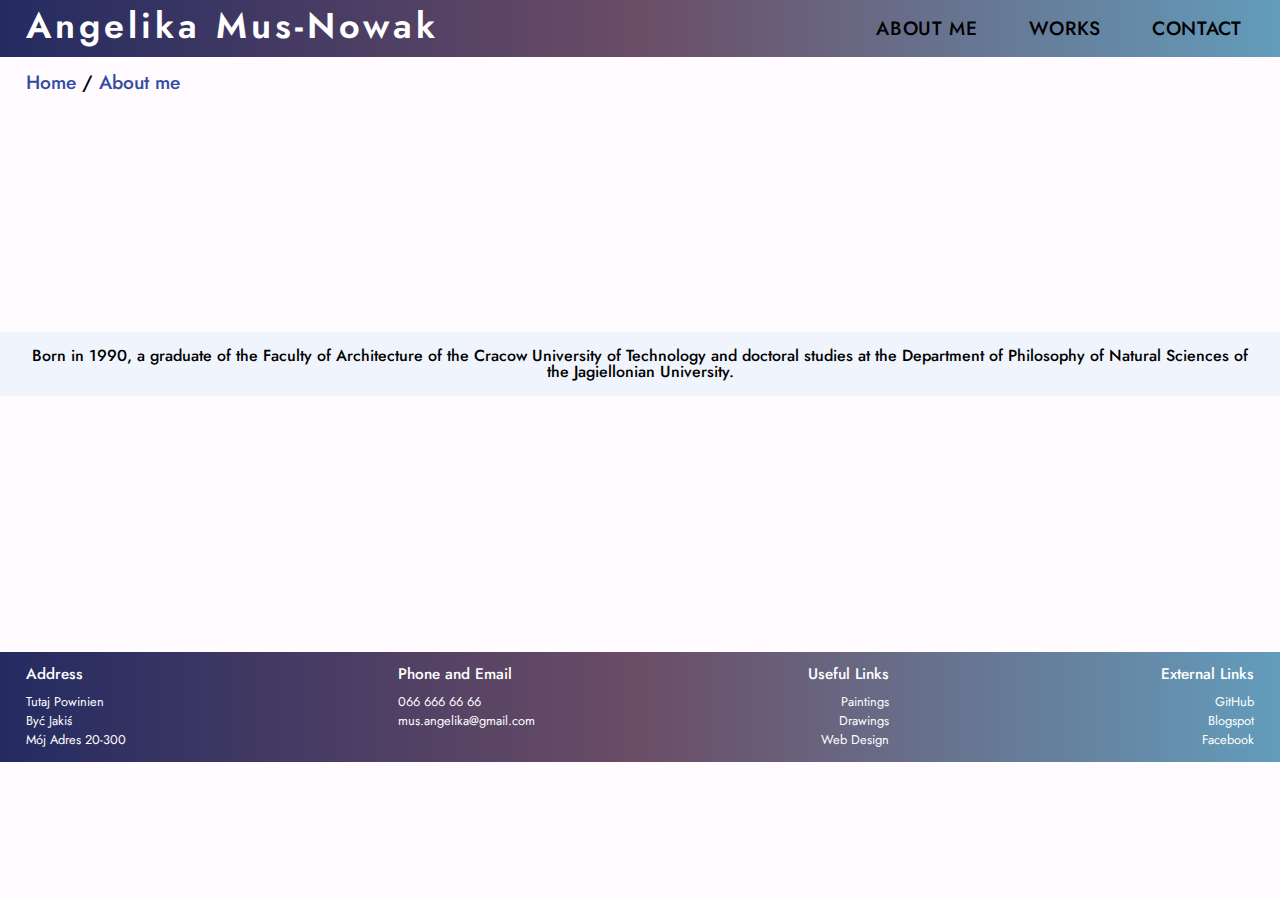
==== about-me.html @ d8fbfcee "rightFooter" ====
<!DOCTYPE html>
<html>
  <head>
    <meta charset="utf-8">
    <meta name="viewport" content="width=device-width, initial-scale=1">
    <title>Angelika Mus-Nowak - portfolio - About me</title>
    <link rel='stylesheet' href='resources/reset.css'>
    <link href="https://fonts.googleapis.com/css2?family=Jost:ital,wght@0,200;0,300;0,400;0,500;0,600;0,700;1,200;1,300;1,400;1,500;1,600;1,700&display=swap" rel="stylesheet">
    <link rel='stylesheet' href='resources/styles.css'>
  </head>

  <body>
      <header>
        <h1><a href="./">Angelika <span class="nobr">Mus-Nowak</span></a></h1>
        <ul>
          <li><a href="about-me.html">ABOUT ME</a></li>
          <li><a href="./#works">WORKS</a></li>
          <li><a href="./#contact">CONTACT</a></li>
        </ul>
      </header>
      <nav>
          <h3><a href="./">Home</a> / <a href="about-me.html">About me</a></h2>
      </nav>
      <article class="about-me">
          <p>Born in 1990, a graduate of the Faculty of Architecture of the Cracow University of Technology and doctoral studies at the Department of Philosophy of Natural Sciences of the Jagiellonian University.</p>
      </article>
      <footer>
        <section>
          <h3 id="contact">Address</h3>
          <p>Tutaj Powinien</br>
            Być Jakiś</br>
            Mój Adres 20-300</p>
        </section>
        <section>
          <h3>Phone and Email</h3>
          <p>066 666 66 66</br>
            mus.angelika@gmail.com</p>
        </section>
        <section class="right">
          <h3>Useful Links</h3>
          <ul>
            <li><a href="./#w1">Paintings</a></li>
            <li><a href="./#w3">Drawings</a></li>
            <li><a href="./#w5">Web Design</a></li>  
          </ul>
        </section>
        <section class="right">
          <h3>External Links</h3>
          <ul>
            <li><a href="https://github.com/angelikamusnowak" target="_blank" rel="noopener noreferrer">GitHub</a></li>
            <li><a href="https://angelikamus.blogspot.com/" target="_blank" rel="noopener noreferrer">Blogspot</a></li>
            <li><a href="https://www.facebook.com/art.angelika.mus" target="_blank" rel="noopener noreferrer">Facebook</a></li>  
          </ul>
        </section>
      </footer>
    </div>
    </div>
    <script src="main.js"></script>
  </body>

</html>
---- resources/styles.css ----
body {
    background-color: #fffbff;
    color: #000000;
    text-align: center;
    font-size: 16px;
    font-family: 'Jost', sans-serif;
}


h1 {
  font-size: 1.8rem;
  font-weight: 600;
  letter-spacing: 0.25rem;
}

h2 {
  font-size: 1.5rem;
  font-weight: 600;
  margin-bottom: 0.6rem;
}

h3 {
  font-size: 1.2rem;
  font-weight: 500;
  margin-bottom: 0.5rem;
}

span.nobr { 
  white-space: nowrap; 
}

@media only screen and (max-width: 800px) {
  body {
    font-size: 14px;
  }
}

@media only screen and (max-width: 630px) {
  body {
    font-size: 13px;
  }
}

/*header*/

header {
  display: flex;
  background-color: rgba(36, 43, 97, 1);
  background-image: linear-gradient(90deg, rgba(36, 43, 97, 1) 0%, rgba(107, 77, 102, 1) 50%, rgba(99, 156, 187, 1) 100%);
  color: rgba(255, 255, 255, 0.863);
  justify-content: space-between;
}

header h1 {
  font-size: 2.8vw;
  flex-shrink: 4;
  padding-left: 2vw;
  padding-bottom: 0.8rem;
  padding-top: 0.5rem;
  margin: auto 0;
  text-align: left;
}

header h1 a{
  transition: color 1s ease-in-out;
  color: white;
}

header h1 a:hover{
  color: rgba(219, 242, 255, 0.719);
}

header ul {
  flex-shrink: 1;
  display: inline-flex;
  justify-content: space-between;
  align-items: center;
  padding: 1.25vw 1vw 0.75vw 1vw;
  flex-wrap: wrap;
}

header li {
  flex-shrink: 3;
  margin-bottom: 0.5vw;
  letter-spacing: 0.05vw;
  font-size: 1.5vw;
  font-weight: 500;
  padding: 0 2vw;
  color: black;
  transition: color 1s ease-in-out;
}

header li a:hover {
  color: rgb(255, 244, 244);
}

@media only screen and (max-width: 1000px) {
  header li {
    font-size: 1.7vw;
  }

  header h1 {
    font-size: 3.2vw;
  }
}

@media only screen and (max-width: 860px) {
    header ul {
      justify-content: flex-end;
    }
    header li {
      font-size: 1.1rem;
    }
    
    header h1 {
      font-size: 1.9rem;
    }
}

@media only screen and (max-width: 600px) {
    header li {
      font-size: 1rem;
    }
    
    header h1 {
      font-size: 1.7rem;
    }
}

/*main*/

.main {
  background-image: url(images/banner_painting.JPG);
  background-repeat: no-repeat;
  background-position: center;
  background-size: cover;
  display: flex;
  flex-direction: column;
  justify-content: center;
  height: 50vw;
  margin: 1rem auto;
}

.main a {
  border: 1px solid rgba(255, 255, 255, 0.952);
  background-color: #2187caaf;
  width: fit-content;
  margin: auto;
  transition: transform 1.5s ease-in-out;
}

.main a:hover {
  background-color: rgba(255, 255, 255, 0.801);
  transform: scale(1.5);
}

.main h1 {
  width: fit-content;
  margin: auto;
  text-transform: uppercase;
  color: rgba(255, 255, 255, 0.966);
  padding: 1rem 2rem;
  letter-spacing: 0.15rem;
}
.main h1:hover {
  color: #125cb1d5;
}
@media only screen and (max-width: 630px) {
  .main h1 {
    font-size: 1.6rem;
  }
  .main p{
    font-size: 1.2rem;
  }
}

/*works*/

.works {
  display: grid;
  grid-template-areas: "A B C"
                      "D E F";
  gap: 2rem;
  padding: 2rem;
  background-color: #e6f1fc;
}

.works>div {
  background-color: white;
  padding: 1.5rem;
  color: #0a41a8d0;
  transition: transform 1.5s;
}

.works .image {
  height: 15rem;
  width: auto;
  margin-bottom: 1rem;
  background-repeat: no-repeat;
  background-position: center;
  background-size: cover;
}

.works p {
  line-height: 1.3rem;
  font-weight: 300;
  text-align: justify;
}

.w1 .image {
  background-image: url(images/paintings.jpg);
}

.w2 .image {
  background-image: url(images/pastel.JPG);
}

.w3 .image {
  background-image: url(images/drawings.jpg);
}

.w4 .image {
  background-image: url(images/poster.jpg);
}

.w5 .image {
  background-image: url(images/web_design.png);
}

.w6 .image {
  background-image: url(images/logo.png);
}

@media only screen and (max-width: 800px) {
  .works {
    grid-template: 1fr 1fr 1fr / 1fr 1fr;
  }
}

@media only screen and (max-width: 630px) {
  .works {
    grid-template: repeat(6, 1fr)/ 1fr;
  }
}

/*nav*/

nav {
  text-align: left;
  margin: 1rem 2vw;
}

nav a {
  color: rgb(50, 76, 163);
}

nav a:hover {
  color: rgb(124, 69, 108);
}

/*about me*/

.about-me {
  background-image: url(images/me.JPG);
  background-repeat: no-repeat;
  background-position: center;
  background-size: cover;
  display: flex;
  flex-direction: column;
  justify-content: center;
  height: 40vw;
  margin: 1rem auto 2rem;
}

.about-me p {
  background-color: #e6f1fc9d;
  padding: 1rem 2vw;
  font-weight: 500;
}

@media only screen and (max-width: 650px) {
  .about-me {
    margin: 1rem auto 1rem;
  }
}

/*footer*/

footer {
  display: flex;
  justify-content: space-between;
  background-color: rgba(36, 43, 97, 1);
  background-image: linear-gradient(90deg, rgba(36, 43, 97, 1) 0%, rgba(107, 77, 102, 1) 50%, rgba(99, 156, 187, 1) 100%);
  color:white;
  padding: 1vw 2vw;
  line-height: 1.5vw;
  text-align: left;
  font-size: 1vw;
}

footer h3 {
  font-size: 1.2vw;
}

footer a {
  color: white;
}

footer a:hover {
  color:black;
}

footer .right {
  text-align: right;
}

@media only screen and (max-width: 1267px) {
  footer {
    font-size: 0.9rem;
    line-height: 1.4rem;
    padding: 2vw 2vw;
  }

  footer h3 {
    font-size: 1.1rem;
  }
}

@media only screen and (max-width: 840px) {
    footer {
      font-size: 1.7vw;
      line-height: 2.2vw;
      padding: 2vw 2vw;
    }
  
    footer h3 {
      font-size: 2.2vw;
    }
  }

@media only screen and (max-width: 650px) {
    footer {
      flex-direction: column;
      font-size: 0.8rem;
      padding: 1rem 2rem;
      line-height: 1.2rem;
    }

    footer section {
      margin: 1rem 0;
    }

    footer h3 {
      font-size: 1.1rem;
    }

    footer a:hover {
      color:rgb(157, 211, 255)
    }

    footer .right {
      text-align: left;
    }
  }
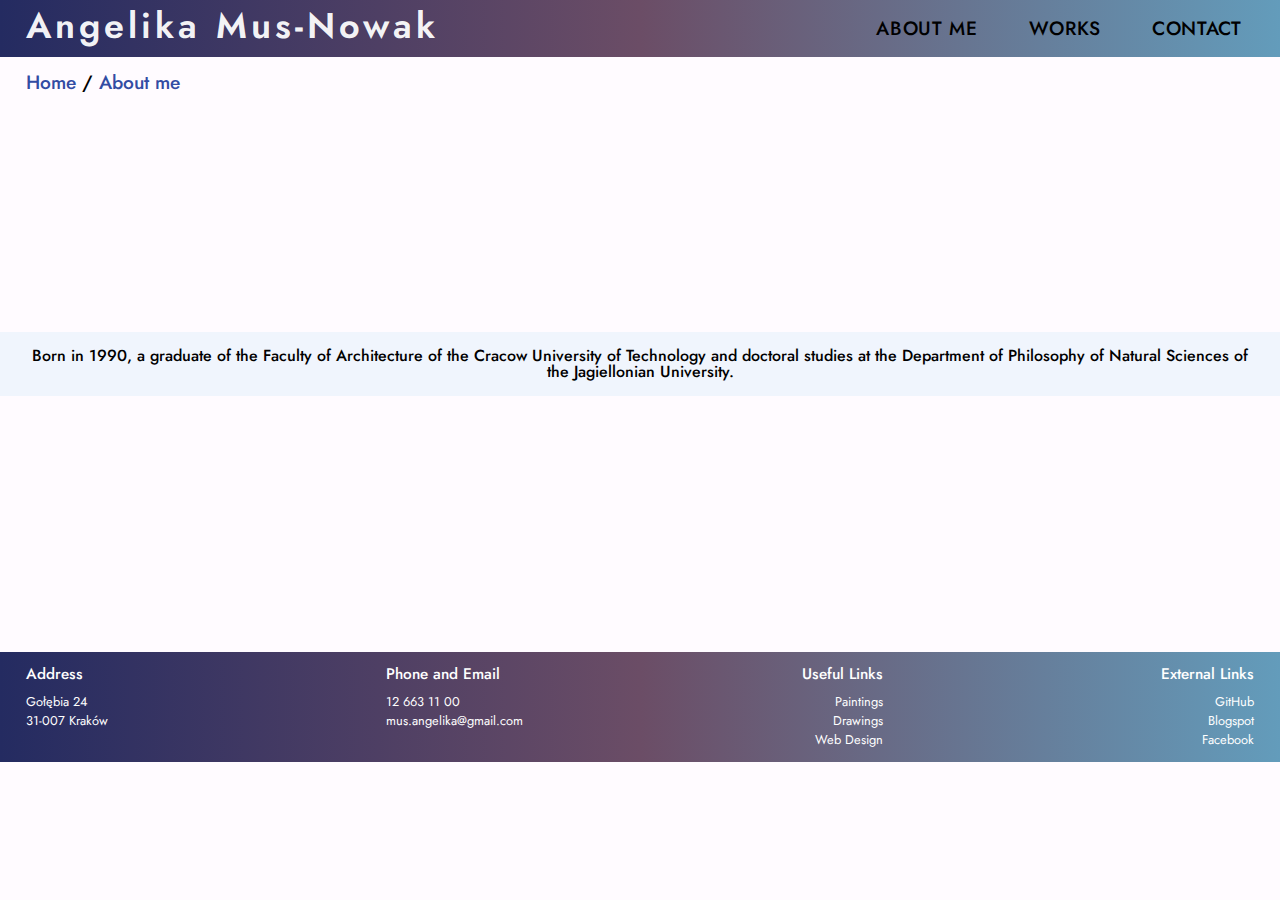
==== commit 26484ed1: "zmianaAdresuITelefonu" ====
--- a/about-me.html
+++ b/about-me.html
@@ -27,13 +27,12 @@
       <footer>
         <section>
           <h3 id="contact">Address</h3>
-          <p>Tutaj Powinien</br>
-            Być Jakiś</br>
-            Mój Adres 20-300</p>
+          <p>Gołębia 24</br>
+            31-007 Kraków</p>
         </section>
         <section>
           <h3>Phone and Email</h3>
-          <p>066 666 66 66</br>
+          <p>12 663 11 00</br>
             mus.angelika@gmail.com</p>
         </section>
         <section class="right">
--- a/resources/styles.css
+++ b/resources/styles.css
@@ -62,8 +62,8 @@
 }
 
 header h1 a{
-  transition: color 1s ease-in-out;
-  color: white;
+  transition: color 0.5s ease-in-out;
+  color: rgba(255, 255, 255, 0.959);
 }
 
 header h1 a:hover{
@@ -167,10 +167,10 @@
 }
 @media only screen and (max-width: 630px) {
   .main h1 {
-    font-size: 1.6rem;
-  }
-  .main p{
-    font-size: 1.2rem;
+    font-size: 1.3rem;
+  }
+  .main a:hover {
+    transform: scale(1.1);
   }
 }
 
@@ -189,7 +189,7 @@
   background-color: white;
   padding: 1.5rem;
   color: #0a41a8d0;
-  transition: transform 1.5s;
+  transition: transform 1.8s 0.1s;
 }
 
 .works .image {
@@ -199,12 +199,11 @@
   background-repeat: no-repeat;
   background-position: center;
   background-size: cover;
-}
-
-.works p {
-  line-height: 1.3rem;
-  font-weight: 300;
-  text-align: justify;
+  transition: transform 1.8s;
+}
+
+.works h2 {
+  transition: transform 1.8s;
 }
 
 .w1 .image {
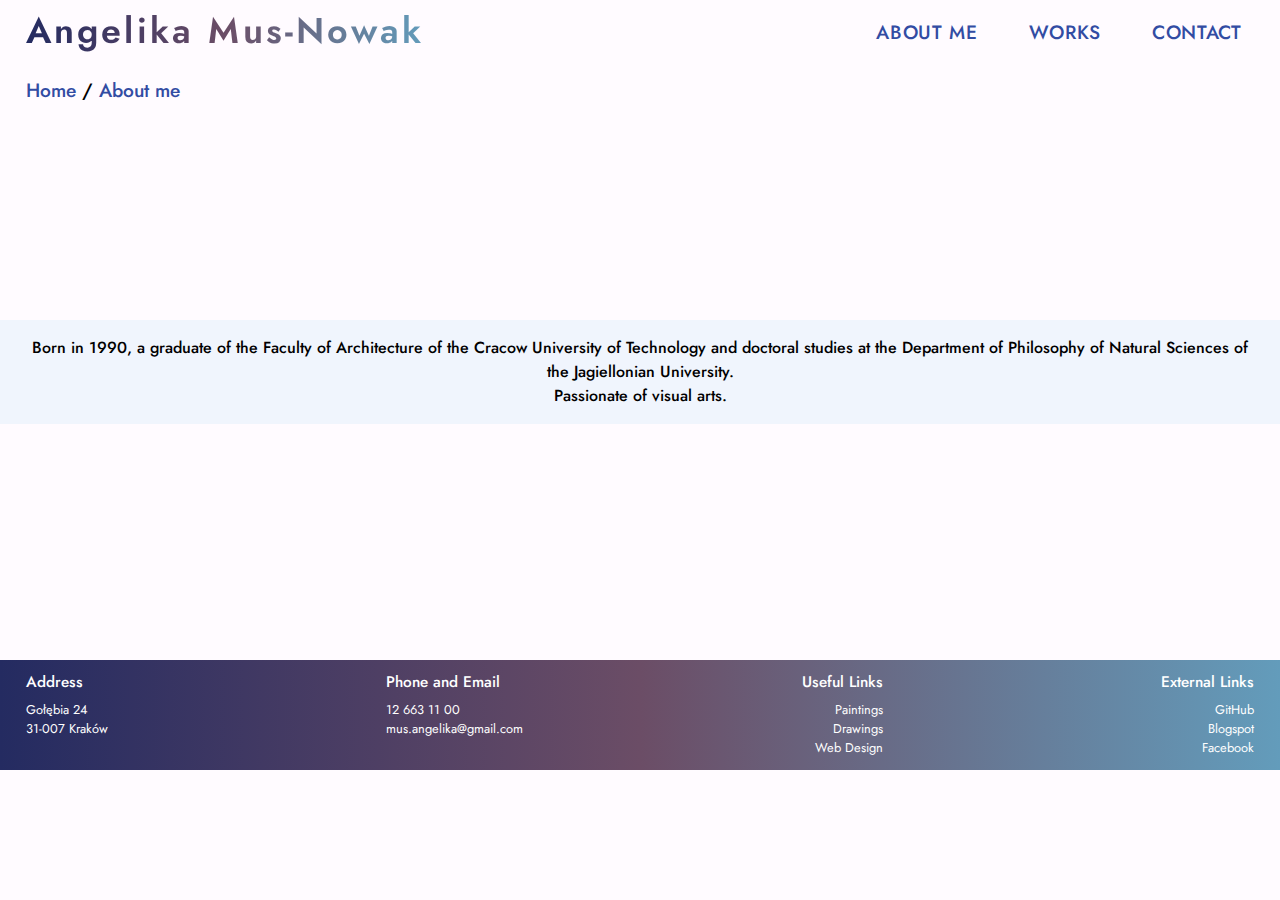
==== commit bb5ab03e: "color changes" ====
--- a/about-me.html
+++ b/about-me.html
@@ -22,7 +22,9 @@
           <h3><a href="./">Home</a> / <a href="about-me.html">About me</a></h2>
       </nav>
       <article class="about-me">
-          <p>Born in 1990, a graduate of the Faculty of Architecture of the Cracow University of Technology and doctoral studies at the Department of Philosophy of Natural Sciences of the Jagiellonian University.</p>
+          <p>Born in 1990, a graduate of the Faculty of Architecture of the Cracow University of Technology and doctoral studies at the Department of Philosophy of Natural Sciences of the Jagiellonian University.</br>
+            Passionate of visual arts.
+          </p>
       </article>
       <footer>
         <section>
--- a/resources/styles.css
+++ b/resources/styles.css
@@ -10,7 +10,7 @@
 h1 {
   font-size: 1.8rem;
   font-weight: 600;
-  letter-spacing: 0.25rem;
+  letter-spacing: 0.2rem;
 }
 
 h2 {
@@ -45,9 +45,6 @@
 
 header {
   display: flex;
-  background-color: rgba(36, 43, 97, 1);
-  background-image: linear-gradient(90deg, rgba(36, 43, 97, 1) 0%, rgba(107, 77, 102, 1) 50%, rgba(99, 156, 187, 1) 100%);
-  color: rgba(255, 255, 255, 0.863);
   justify-content: space-between;
 }
 
@@ -55,19 +52,24 @@
   font-size: 2.8vw;
   flex-shrink: 4;
   padding-left: 2vw;
-  padding-bottom: 0.8rem;
-  padding-top: 0.5rem;
+  padding-bottom: 1rem;
+  padding-top: 0.8rem;
   margin: auto 0;
   text-align: left;
 }
 
 header h1 a{
-  transition: color 0.5s ease-in-out;
-  color: rgba(255, 255, 255, 0.959);
-}
-
-header h1 a:hover{
-  color: rgba(219, 242, 255, 0.719);
+  background-color: rgba(36, 43, 97, 1);
+  background-image: linear-gradient(90deg, rgba(36, 43, 97, 1) 0%, rgba(107, 77, 102, 1) 50%, rgba(99, 156, 187, 1) 100%);
+  -webkit-background-clip: text;
+  background-clip: text;
+  -webkit-text-fill-color: transparent;
+  transition: background-color 0.2s ease-out;
+}
+
+header h1 a:hover {
+  background-color:  rgb(253, 93, 93);
+  background-image: none;
 }
 
 header ul {
@@ -86,12 +88,15 @@
   font-size: 1.5vw;
   font-weight: 500;
   padding: 0 2vw;
-  color: black;
-  transition: color 1s ease-in-out;
+}
+
+header li a {
+  color: rgb(50, 76, 163);
+  transition: color 0.2s ease-out;
 }
 
 header li a:hover {
-  color: rgb(255, 244, 244);
+  color:  rgb(253, 93, 93);
 }
 
 @media only screen and (max-width: 1000px) {
@@ -117,15 +122,25 @@
     }
 }
 
+@media only screen and (max-width: 715px) {
+
+    header h1 a{
+      background-color: rgb(50, 76, 163);
+      background-image: none;
+    }
+    
+}
+
 @media only screen and (max-width: 600px) {
-    header li {
-      font-size: 1rem;
-    }
-    
-    header h1 {
-      font-size: 1.7rem;
-    }
-}
+  header li {
+    font-size: 1rem;
+  }
+  
+  header h1 {
+    font-size: 1.7rem;
+  }
+}
+
 
 /*main*/
 
@@ -138,11 +153,11 @@
   flex-direction: column;
   justify-content: center;
   height: 50vw;
-  margin: 1rem auto;
+  margin: auto;
 }
 
 .main a {
-  border: 1px solid rgba(255, 255, 255, 0.952);
+  border: 1px solid rgb(255, 255, 255);
   background-color: #2187caaf;
   width: fit-content;
   margin: auto;
@@ -150,7 +165,7 @@
 }
 
 .main a:hover {
-  background-color: rgba(255, 255, 255, 0.801);
+  background-color: rgba(254, 101, 101, 0.507);;
   transform: scale(1.5);
 }
 
@@ -162,9 +177,22 @@
   padding: 1rem 2rem;
   letter-spacing: 0.15rem;
 }
-.main h1:hover {
-  color: #125cb1d5;
-}
+
+@media only screen and (max-width: 1200px) {
+  .main h1 {
+    font-size: 1.5rem;
+  }
+  .main a:hover {
+    transform: scale(1.3);
+  }
+}
+
+@media only screen and (max-width: 733px) {
+  .main h1 {
+    font-size: 1.3rem;
+  }
+}
+
 @media only screen and (max-width: 630px) {
   .main h1 {
     font-size: 1.3rem;
@@ -185,11 +213,16 @@
   background-color: #e6f1fc;
 }
 
-.works>div {
+.works>div, .works>a{
   background-color: white;
   padding: 1.5rem;
-  color: #0a41a8d0;
-  transition: transform 1.8s 0.1s;
+  color: rgb(50, 76, 163);
+  transition: transform 1.8s 0.1s, color 1.8s 0.1s;;
+}
+
+.works>div:hover, .works>a:hover {
+  transform: scale(1.07);
+  color:  rgb(253, 93, 93);
 }
 
 .works .image {
@@ -275,6 +308,7 @@
   background-color: #e6f1fc9d;
   padding: 1rem 2vw;
   font-weight: 500;
+  line-height: 1.5rem;
 }
 
 @media only screen and (max-width: 650px) {
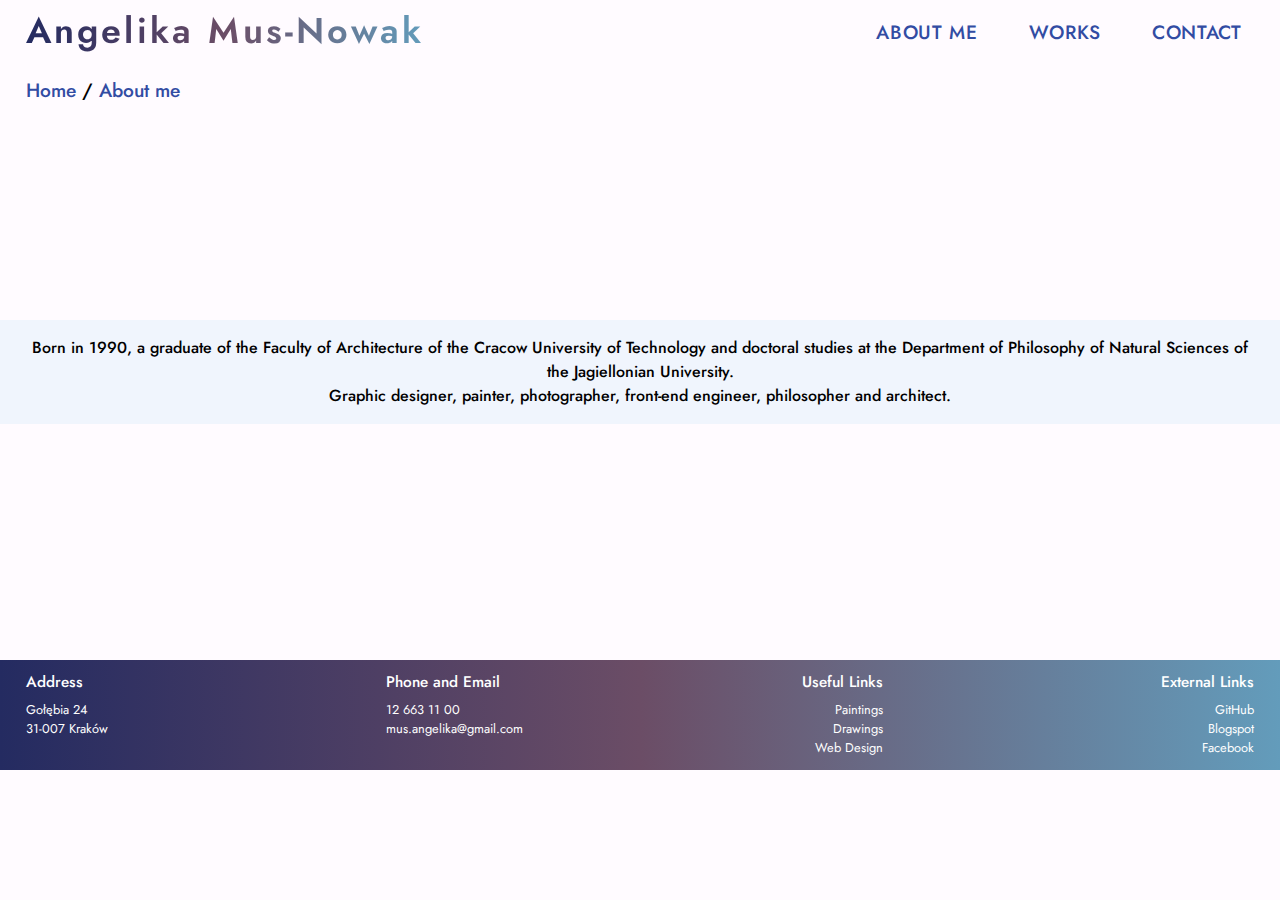
==== commit 092a655f: "new works" ====
--- a/about-me.html
+++ b/about-me.html
@@ -23,7 +23,7 @@
       </nav>
       <article class="about-me">
           <p>Born in 1990, a graduate of the Faculty of Architecture of the Cracow University of Technology and doctoral studies at the Department of Philosophy of Natural Sciences of the Jagiellonian University.</br>
-            Passionate of visual arts.
+            Graphic designer, painter, photographer, front-end engineer, philosopher and architect.
           </p>
       </article>
       <footer>
--- a/resources/styles.css
+++ b/resources/styles.css
@@ -217,12 +217,12 @@
   background-color: white;
   padding: 1.5rem;
   color: rgb(50, 76, 163);
-  transition: transform 1.8s 0.1s, color 1.8s 0.1s;;
+  transition: transform 1.2s ease-in-out, color 1.2s ease-in-out;
 }
 
 .works>div:hover, .works>a:hover {
   transform: scale(1.07);
-  color:  rgb(253, 93, 93);
+  color:  rgb(252, 69, 69);
 }
 
 .works .image {
@@ -263,6 +263,24 @@
   background-image: url(images/logo.png);
 }
 
+.w7 .image {
+  background-image: url(images/photography.JPG);
+}
+
+.w8 .image {
+  background-image: url(images/rendery.jpg);
+}
+
+.w9 .image {
+  background-image: url(images/motion.jpg);
+  background-position: bottom;
+  transition: background-image 1.2s ease-out;
+}
+
+.w9 .image:hover {
+  background-image: url(images/motion2.jpg);
+}
+
 @media only screen and (max-width: 800px) {
   .works {
     grid-template: 1fr 1fr 1fr / 1fr 1fr;
@@ -287,7 +305,7 @@
 }
 
 nav a:hover {
-  color: rgb(124, 69, 108);
+  color: rgb(252, 69, 69);
 }
 
 /*about me*/
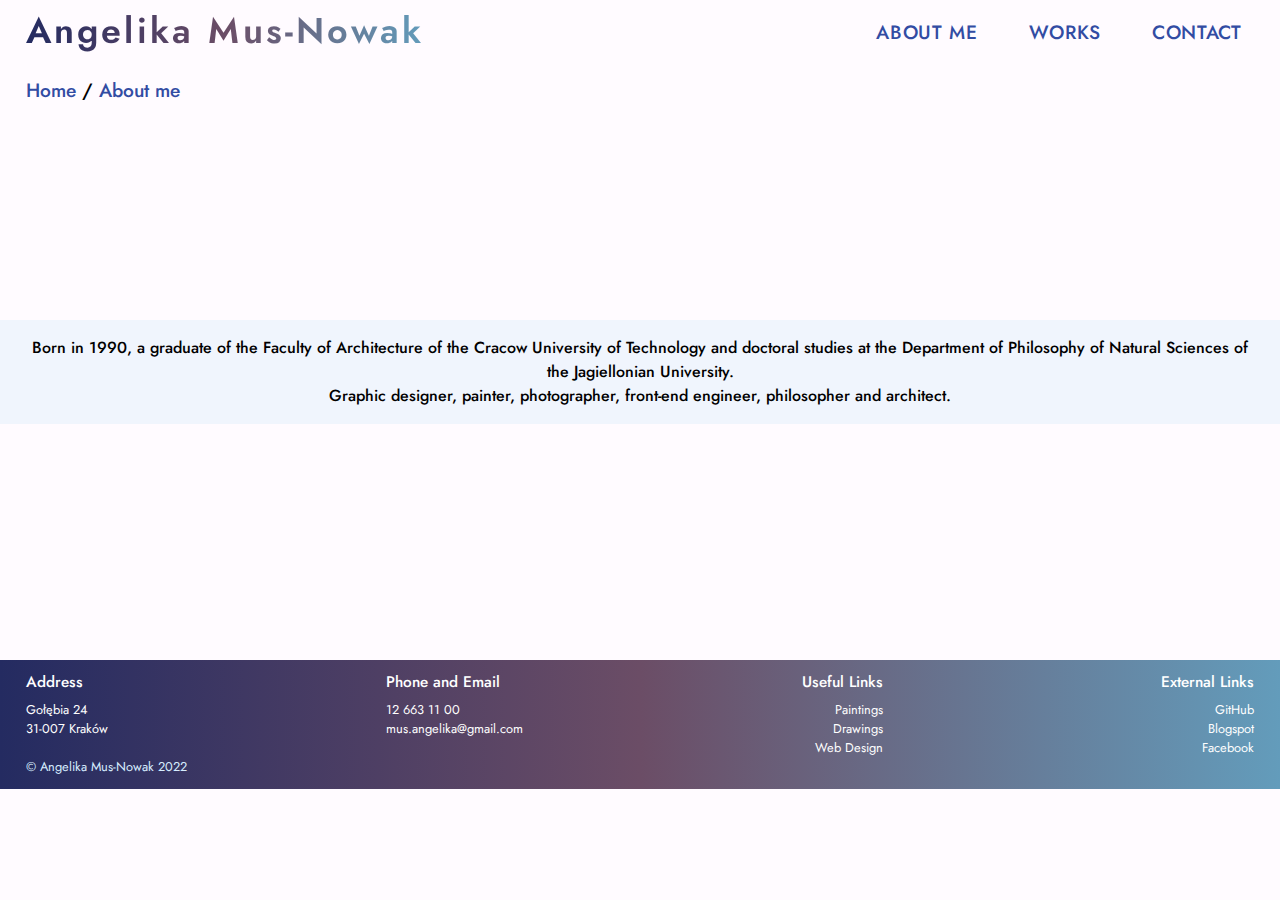
==== commit 4235442e: "web design" ====
--- a/about-me.html
+++ b/about-me.html
@@ -27,36 +27,38 @@
           </p>
       </article>
       <footer>
-        <section>
-          <h3 id="contact">Address</h3>
-          <p>Gołębia 24</br>
-            31-007 Kraków</p>
-        </section>
-        <section>
-          <h3>Phone and Email</h3>
-          <p>12 663 11 00</br>
-            mus.angelika@gmail.com</p>
-        </section>
-        <section class="right">
-          <h3>Useful Links</h3>
-          <ul>
-            <li><a href="./#w1">Paintings</a></li>
-            <li><a href="./#w3">Drawings</a></li>
-            <li><a href="./#w5">Web Design</a></li>  
-          </ul>
-        </section>
-        <section class="right">
-          <h3>External Links</h3>
-          <ul>
-            <li><a href="https://github.com/angelikamusnowak" target="_blank" rel="noopener noreferrer">GitHub</a></li>
-            <li><a href="https://angelikamus.blogspot.com/" target="_blank" rel="noopener noreferrer">Blogspot</a></li>
-            <li><a href="https://www.facebook.com/art.angelika.mus" target="_blank" rel="noopener noreferrer">Facebook</a></li>  
-          </ul>
-        </section>
+        <div class="footer">
+          <section>
+            <h3 id="contact">Address</h3>
+            <p>Gołębia 24</br>
+              31-007 Kraków</p>
+          </section>
+          <section>
+            <h3>Phone and Email</h3>
+            <p>12 663 11 00</br>
+              mus.angelika@gmail.com</p>
+          </section>
+          <section  class="right">
+            <h3>Useful Links</h3>
+            <ul>
+              <li><a href="https://angelikamus.blogspot.com/search/label/farby%20olejne">Paintings</a></li>
+              <li><a href="https://angelikamus.blogspot.com/search/label/rysunek">Drawings</a></li>
+              <li><a href="#w5">Web Design</a></li>  
+            </ul>
+          </section>
+          <section class="right">
+            <h3>External Links</h3>
+            <ul>
+              <li><a href="https://github.com/angelikamusnowak" target="_blank" rel="noopener noreferrer">GitHub</a></li>
+              <li><a href="https://angelikamus.blogspot.com/" target="_blank" rel="noopener noreferrer">Blogspot</a></li>
+              <li><a href="https://www.facebook.com/art.angelika.mus" target="_blank" rel="noopener noreferrer">Facebook</a></li>  
+            </ul>
+          </section>
+        </div>
+        <p>&copy; Angelika Mus-Nowak 2022</p>
       </footer>
     </div>
     </div>
-    <script src="main.js"></script>
   </body>
 
 </html>
--- a/resources/styles.css
+++ b/resources/styles.css
@@ -123,12 +123,15 @@
 }
 
 @media only screen and (max-width: 715px) {
-
-    header h1 a{
-      background-color: rgb(50, 76, 163);
-      background-image: none;
-    }
-    
+    header ul {
+      flex-direction:column;
+      justify-content: space-around;
+      align-items: flex-end;
+      margin: 0.1rem;
+    }
+    header li {
+      margin: 0.15rem;
+    }
 }
 
 @media only screen and (max-width: 600px) {
@@ -141,6 +144,16 @@
   }
 }
 
+@media only screen and (max-width: 459px) {
+  header h1 a{
+    background-color: rgb(50, 76, 163);
+    background-image: none;
+  }
+  
+  header li {
+    white-space: nowrap;
+  }
+}
 
 /*main*/
 
@@ -285,11 +298,18 @@
   .works {
     grid-template: 1fr 1fr 1fr / 1fr 1fr;
   }
+  .w1 {
+    grid-column: span 2;
+  }
 }
 
 @media only screen and (max-width: 630px) {
   .works {
     grid-template: repeat(6, 1fr)/ 1fr;
+    gap: 1.3rem;
+  }
+  .w1 {
+    grid-column: span 1;
   }
 }
 
@@ -332,14 +352,13 @@
 @media only screen and (max-width: 650px) {
   .about-me {
     margin: 1rem auto 1rem;
+    height: 25rem;
   }
 }
 
 /*footer*/
 
 footer {
-  display: flex;
-  justify-content: space-between;
   background-color: rgba(36, 43, 97, 1);
   background-image: linear-gradient(90deg, rgba(36, 43, 97, 1) 0%, rgba(107, 77, 102, 1) 50%, rgba(99, 156, 187, 1) 100%);
   color:white;
@@ -349,19 +368,28 @@
   font-size: 1vw;
 }
 
-footer h3 {
+footer>p {
+  color:rgb(215, 237, 255)
+}
+
+.footer {
+  display: flex;
+  justify-content: space-between;
+}
+
+.footer h3 {
   font-size: 1.2vw;
 }
 
-footer a {
+.footer a {
   color: white;
 }
 
-footer a:hover {
+.footer a:hover {
   color:black;
 }
 
-footer .right {
+.footer .right {
   text-align: right;
 }
 
@@ -372,7 +400,7 @@
     padding: 2vw 2vw;
   }
 
-  footer h3 {
+  .footer h3 {
     font-size: 1.1rem;
   }
 }
@@ -384,32 +412,35 @@
       padding: 2vw 2vw;
     }
   
-    footer h3 {
+    .footer h3 {
       font-size: 2.2vw;
     }
   }
 
 @media only screen and (max-width: 650px) {
     footer {
-      flex-direction: column;
       font-size: 0.8rem;
       padding: 1rem 2rem;
       line-height: 1.2rem;
     }
 
-    footer section {
+    .footer {
+      flex-direction: column;
+    }
+
+    .footer section {
       margin: 1rem 0;
     }
 
-    footer h3 {
+    .footer h3 {
       font-size: 1.1rem;
     }
 
-    footer a:hover {
+    .footer a:hover {
       color:rgb(157, 211, 255)
     }
 
-    footer .right {
+    .footer .right {
       text-align: left;
     }
   }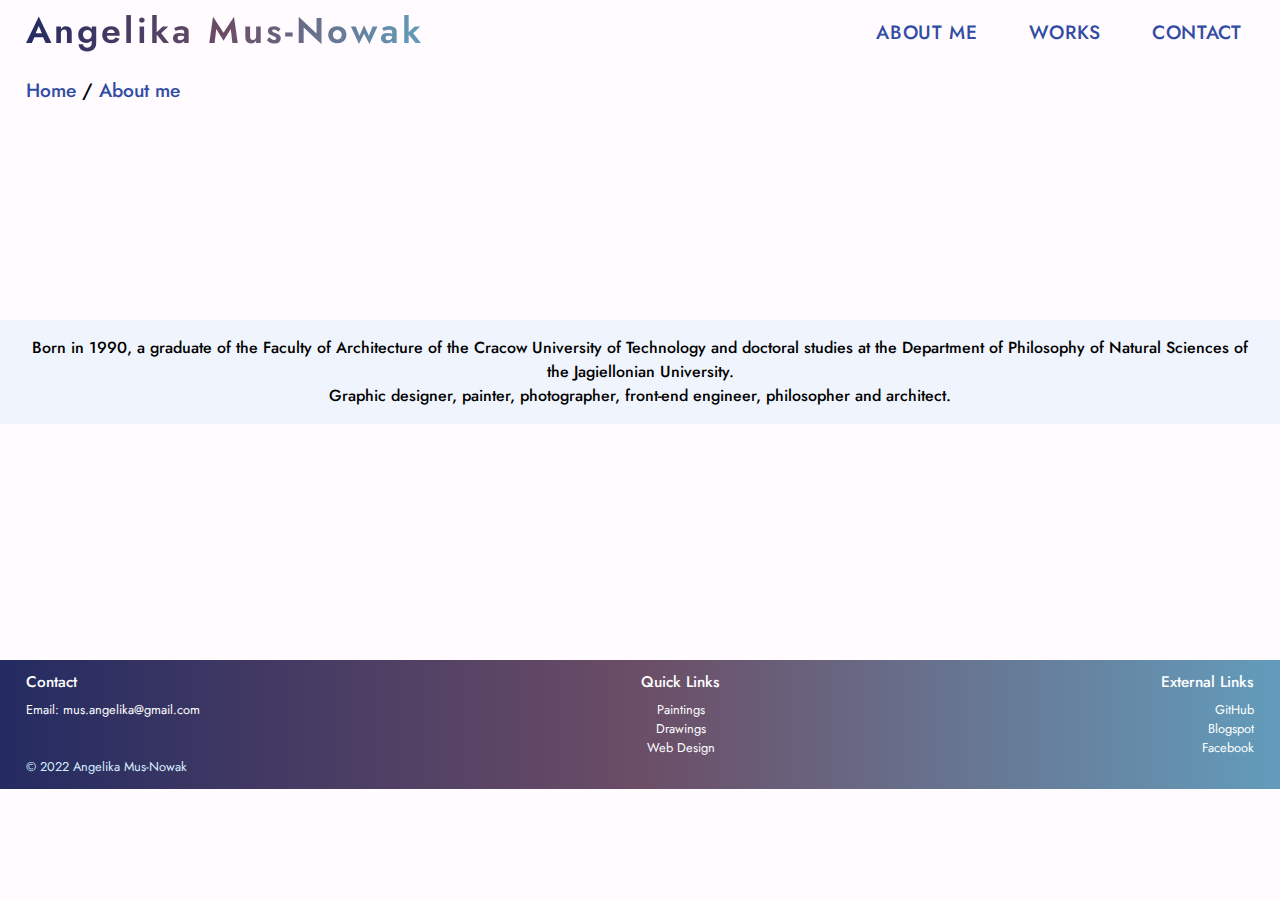
==== commit 9f28d604: "change of contact in footer" ====
--- a/about-me.html
+++ b/about-me.html
@@ -3,7 +3,7 @@
   <head>
     <meta charset="utf-8">
     <meta name="viewport" content="width=device-width, initial-scale=1">
-    <title>Angelika Mus-Nowak - portfolio - About me</title>
+    <title>Angelika Mus-Nowak - About me</title>
     <link rel='stylesheet' href='resources/reset.css'>
     <link href="https://fonts.googleapis.com/css2?family=Jost:ital,wght@0,200;0,300;0,400;0,500;0,600;0,700;1,200;1,300;1,400;1,500;1,600;1,700&display=swap" rel="stylesheet">
     <link rel='stylesheet' href='resources/styles.css'>
@@ -29,21 +29,15 @@
       <footer>
         <div class="footer">
           <section>
-            <h3 id="contact">Address</h3>
-            <p>Gołębia 24</br>
-              31-007 Kraków</p>
+            <h3 id="contact">Contact</h3>
+            <p>Email: mus.angelika@gmail.com</p>
           </section>
-          <section>
-            <h3>Phone and Email</h3>
-            <p>12 663 11 00</br>
-              mus.angelika@gmail.com</p>
-          </section>
-          <section  class="right">
-            <h3>Useful Links</h3>
+          <section class="center">
+            <h3>Quick Links</h3>
             <ul>
-              <li><a href="https://angelikamus.blogspot.com/search/label/farby%20olejne">Paintings</a></li>
-              <li><a href="https://angelikamus.blogspot.com/search/label/rysunek">Drawings</a></li>
-              <li><a href="#w5">Web Design</a></li>  
+              <li><a href="https://angelikamus.blogspot.com/search/label/farby%20olejne" target="_blank" rel="noopener noreferrer">Paintings</a></li>
+              <li><a href="https://angelikamus.blogspot.com/search/label/rysunek" target="_blank" rel="noopener noreferrer">Drawings</a></li>
+              <li><a href="web_design.html">Web Design</a></li>  
             </ul>
           </section>
           <section class="right">
@@ -55,7 +49,7 @@
             </ul>
           </section>
         </div>
-        <p>&copy; Angelika Mus-Nowak 2022</p>
+        <p>&copy; 2022 Angelika Mus-Nowak</p>
       </footer>
     </div>
     </div>
--- a/resources/styles.css
+++ b/resources/styles.css
@@ -25,9 +25,16 @@
   margin-bottom: 0.5rem;
 }
 
+h4 {
+  font-size: 1.1rem;
+  margin-bottom: 0.4rem;
+}
+
 span.nobr { 
   white-space: nowrap; 
 }
+
+/* media queries */
 
 @media only screen and (max-width: 800px) {
   body {
@@ -98,6 +105,8 @@
 header li a:hover {
   color:  rgb(253, 93, 93);
 }
+
+/* media queries */
 
 @media only screen and (max-width: 1000px) {
   header li {
@@ -191,6 +200,8 @@
   letter-spacing: 0.15rem;
 }
 
+/* media queries */
+
 @media only screen and (max-width: 1200px) {
   .main h1 {
     font-size: 1.5rem;
@@ -219,8 +230,7 @@
 
 .works {
   display: grid;
-  grid-template-areas: "A B C"
-                      "D E F";
+  grid-template-columns: repeat(3, 1fr);
   gap: 2rem;
   padding: 2rem;
   background-color: #e6f1fc;
@@ -294,7 +304,9 @@
   background-image: url(images/motion2.jpg);
 }
 
-@media only screen and (max-width: 800px) {
+/* media queries */
+
+@media only screen and (max-width: 863px) {
   .works {
     grid-template: 1fr 1fr 1fr / 1fr 1fr;
   }
@@ -303,13 +315,23 @@
   }
 }
 
-@media only screen and (max-width: 630px) {
+@media only screen and (max-width: 650px) {
   .works {
     grid-template: repeat(6, 1fr)/ 1fr;
     gap: 1.3rem;
   }
   .w1 {
     grid-column: span 1;
+  }
+}
+
+@media only screen and (max-width: 450px) {
+  .works {
+    padding: 1.2rem;
+    gap: 1rem;
+  }
+  .works>div, .works>a {
+    padding: 1.3rem;
   }
 }
 
@@ -349,11 +371,475 @@
   line-height: 1.5rem;
 }
 
+/* media queries */
+
 @media only screen and (max-width: 650px) {
   .about-me {
     margin: 1rem auto 1rem;
     height: 25rem;
   }
+}
+
+/*web designs*/
+
+.web-design {
+  display: grid;
+  gap: 2rem;
+  padding: 2rem 7vw;
+  background-color: #e6f1fc;
+}
+
+.web-design>div, .web-design>a{
+  color:rgb(50, 76, 163);
+  background-color: white;
+  padding: 1.5rem;
+  transition: transform 1.2s ease-in-out, color 1.2s ease-in-out;
+}
+
+.web-design>div:hover, .web-design>a:hover {
+  transform: scale(1.05);
+  color:  rgb(252, 69, 69);
+}
+
+.web-design .image {
+  height: 27rem;
+  width: auto;
+  margin-bottom: 1.5rem;
+  background-repeat: no-repeat;
+  background-position: top;
+  background-size: cover;
+  transition: transform 1.8s;
+}
+
+.web-design h2 {
+  transition: transform 1.8s;
+}
+
+.web1 .image {
+  background-image: url(images/diametros_preview.png);
+}
+
+.web2 .image {
+  background-image: url(images/fwp_preview.png);
+}
+
+.web3 .image {
+  background-image: url(images/portfolio_preview.jpg);
+}
+
+/* media queries */
+
+@media only screen and (max-width: 715px) {
+  .web-design {
+    gap: 1.5rem;
+    padding: 1.7rem 5vw;
+  }
+  .web-design .image{
+    height: 40vw;
+  }
+  .web-design h2 {
+    font-size: 1.3rem;
+    margin-bottom: 0;
+  }
+}
+
+@media only screen and (max-width: 650px) {
+  .web-design {
+    gap: 1.3rem;
+  }
+}
+
+@media only screen and (max-width: 450px) {
+  .web-design {
+    padding: 1.2rem;
+    gap: 1rem;
+  }
+  .works>div, .works>a {
+    padding: 1.3rem;
+  }
+}
+
+@media only screen and (max-width: 400px) {
+  .web-design .image{
+    height: 50vw;
+  }
+}
+
+/* WEB PAGE */
+
+/* fonts */
+
+.web h2 {
+  margin-bottom: 2rem;
+}
+
+.web h4 {
+  text-align: left;
+  margin-bottom: 1rem;
+  color: #2186ca;
+}
+
+/* global web */
+
+.web {
+  color:rgb(50, 76, 163);
+  padding: 1rem;
+}
+
+.web .flex {
+  padding: 1rem;
+  display: flex;
+  flex-wrap: nowrap;
+  justify-content: center;
+}
+
+.web .flex .column {
+  display: flex;
+  flex-direction: column;
+  padding: 0;
+}
+
+/* desktop */
+
+#desktop {
+  flex-basis: 1200px;
+}
+
+.desktop {
+  flex-basis: 40vw;
+}
+
+/* mobile */
+
+#parent {
+  flex-basis: 1200px;
+}
+
+#child {
+  padding: 0;
+  justify-content: space-between;
+  flex-basis: 1200px;
+}
+
+.web .two-child>.flex {
+  padding: 0;
+}
+
+.scroll {
+  overflow-y: scroll;
+  border: thin solid #DADADA;
+  display: flex;
+}
+
+/* tablet */
+
+#child .t {
+  flex-basis: 786px;
+  margin-right: 0.5vw;
+  justify-content: flex-end;
+}
+
+#t {
+  flex-basis: 786px;
+}
+
+.tablet {
+  flex-basis: 40rem;
+}
+
+/* smartphone */
+
+#child .s {
+  flex-basis: 400px;
+  margin-left: 0.5vw;
+  justify-content: flex-start;
+}
+
+#s {
+  flex-basis: 400px;
+}
+
+.smartphone {
+  flex-basis: 40rem;
+}
+
+/* image */
+
+.web .image{
+  width: 100%;
+  height: 0;
+  background-attachment: scroll;
+  background-position: top;
+  background-size:contain;
+  background-repeat: no-repeat;
+}
+
+/* button */
+
+.web a>button {
+  height: 3rem;
+  margin: 0.8rem 0;
+  width: 12rem;
+  font-size: 1.3rem;
+  font-weight: 500;
+  border: rgba(255, 141, 141, 0.849) 1px solid;
+  background-color: rgb(253, 93, 93);
+  color:rgb(255, 255, 255);
+  letter-spacing: 0.05rem;
+  transition: background-color 0.3s ease-in-out;
+  cursor: pointer;
+}
+
+.web a>button:hover {
+  background-color: rgb(255, 45, 45);
+  border:rgb(253, 93, 93) 2px solid;
+}
+
+/* diametros */
+
+.diametros .desktop .image {
+  background-image: url('images/diametros_desktop.png');
+  padding-top: 215.75%;
+}
+
+.diametros .tablet .image {
+  background-image: url('images/diametros_tablet.png');
+  padding-top: 215.0%;
+}
+
+.diametros .smartphone .image {
+  background-image: url('images/diametros_smartphone.png');
+  padding-top: 1259.5%;
+}
+
+/* portfolio */
+
+.portfolio .desktop .image {
+  background-image: url('images/web_portfolio_desktop.jpg');
+  padding-top: 166.58%;
+}
+
+.portfolio .tablet .image {
+  background-image: url('images/web_portfolio_tablet.jpg');
+  padding-top: 312.72%;
+}
+
+.portfolio .smartphone .image {
+  background-image: url('images/web_portfolio_smartphone.jpg');
+  padding-top: 977.5%;
+}
+
+/* media queries */
+
+@media only screen and (max-width: 1430px) {
+
+  .desktop {
+    flex-basis: 50vw;
+  }
+
+}
+
+@media only screen and (max-width: 1195px) {
+
+  .tablet, .smartphone {
+    flex-basis: 32rem;
+  }
+
+}
+
+@media only screen and (max-width: 1088px) {
+
+  .web {
+    padding: 0.5rem;
+  }
+
+  .tablet, .smartphone {
+    flex-basis: 30rem;
+  }
+
+  #t, #s {
+    padding: 0.5rem 0;
+  }
+
+  .desktop {
+    flex-basis: 55vw;
+  }
+}
+
+@media only screen and (max-width: 915px) {
+
+  .tablet, .smartphone {
+    flex-basis: 25rem;
+  }
+
+}
+
+@media only screen and (max-width: 836px) {
+
+  .web h4 {
+    margin-bottom: 0.5rem;
+  }
+
+  .web .flex {
+    padding: 0.5rem;
+    flex-wrap: wrap;
+  }
+
+  #child .t,   #child .s {
+    margin-right: 0vw;
+  }
+
+  .web .two-child>.s {
+    padding: 0.5rem 0;
+  }
+
+  .tablet {
+    flex-basis: 55vw;
+  }
+
+  .smartphone {
+    flex-basis: 40rem;
+  }
+}
+
+@media only screen and (max-width: 1000px) {
+  .web a>button {
+    margin: 0 0 1rem 0;
+  }
+}
+
+@media only screen and (max-width: 410px) {
+  .web a>button {
+    height: 2.5rem;
+    margin: 0 0 0.5rem 0;
+    width: 10rem;
+    font-size: 1.1rem;
+    font-weight: 500;
+  }
+}
+
+@media only screen and (max-width: 390px) {
+  .smartphone {
+    flex-basis: 35rem;
+  }
+}
+
+/* FWP */
+
+/* CUSTOMIZE THE CAROUSEL
+-------------------------------------------------- */
+
+/* Carousel base class */
+.carousel {
+  margin-bottom: 2rem;
+}
+/* Since positioning the image, we need to help out the caption */
+.carousel-caption {
+  bottom: 3rem;
+  z-index: 10;
+}
+
+/* Declare heights because of positioning of img element */
+.carousel-item {
+  height: 40vw;
+}
+
+.carousel-item > img {
+  position: absolute;
+  top: 0;
+  left: 0;
+  min-width: 100%;
+}
+
+.carousel .image {
+  height: 100%;
+  width:auto;
+  background-position: top;
+  background-size:contain;
+  background-repeat: no-repeat;
+}
+
+.fwp #parent {
+  flex-basis: 1250px;
+}
+
+.fwp #child {
+  flex-basis: 1250px;
+}
+
+#fwp1 {
+  background-image: url('images/fwp_main_artykul.png');
+}
+
+#fwp2 {
+  background-image: url('images/fwp_main_poster.png');
+}
+
+#fwp3 {
+  background-image: url('images/fwp_main_nagroda.png');
+}
+
+.fwp .tablet .image {
+  background-image: url('images/fwp_tablet.png');
+  padding-top: 108.14%;
+}
+
+.fwp .smartphone .image {
+  background-image: url('images/fwp_smartphone.png');
+  padding-top: 177.5%;
+}
+
+/* RESPONSIVE CSS
+-------------------------------------------------- */
+
+@media only screen and (max-width: 1600px) {
+  .carousel {
+    margin-bottom: 1.5rem;
+  }
+
+  .carousel-item {
+    height: 45vw;
+  }
+}
+
+@media only screen and (max-width: 1300px) {
+  .carousel {
+    margin-bottom: 1rem;
+  }
+
+  .carousel-item {
+    height: 55vw;
+  }
+}
+
+@media only screen and (max-width: 490px) {
+
+  .fwp .smartphone {
+    flex-basis: 135vw;
+  }
+
+}
+
+@media only screen and (max-width: 400px) {
+
+  .carousel {
+    margin-bottom: 0.5rem;
+  }
+
+  .carousel-item {
+    height: 60vw;
+  }
+
+}
+
+@media (min-width: 40em) {
+  /* Bump up size of carousel content */
+  .carousel-caption p {
+    margin-bottom: 1.25rem;
+    font-size: 1.25rem;
+    line-height: 1.4;
+  }
+
 }
 
 /*footer*/
@@ -393,6 +879,12 @@
   text-align: right;
 }
 
+.footer .center {
+  text-align: center;
+}
+
+/* media queries */
+
 @media only screen and (max-width: 1267px) {
   footer {
     font-size: 0.9rem;
@@ -440,7 +932,7 @@
       color:rgb(157, 211, 255)
     }
 
-    .footer .right {
+    .footer .right, .footer .center {
       text-align: left;
     }
   }